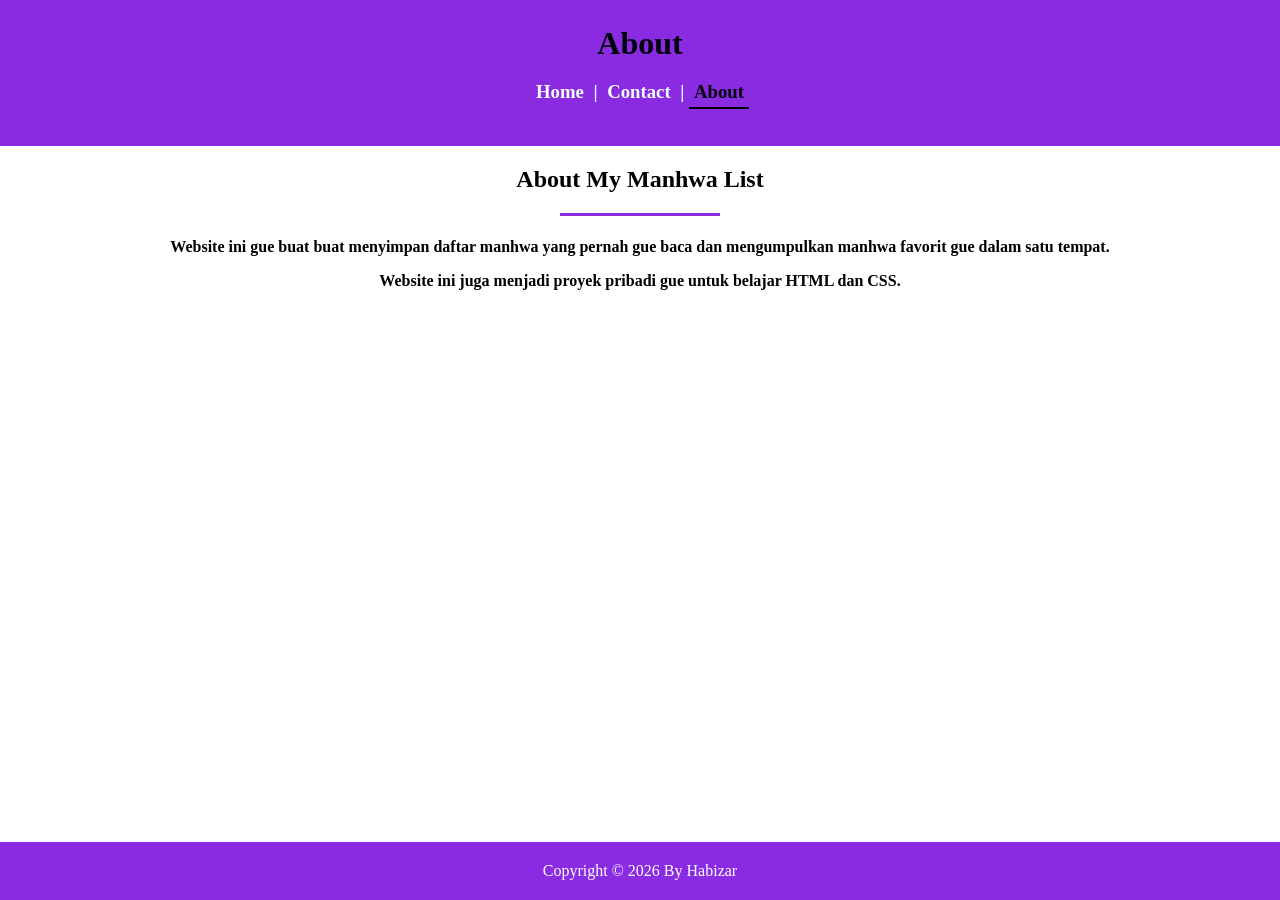
==== About.html @ 856110dd "Add files via upload" ====
<!DOCTYPE html>
<html lang="en">
<head>
    <meta charset="UTF-8">
    <meta name="viewport" content="width=device-width, initial-scale=1.0">
    <title>website Saya</title>
    <link rel="stylesheet" href="style.css"></style>
</head>
<body>
     <header>
        <h1>About</h1>
    <nav>
        <h3>
             <a href="Home.html">Home</a> |
        <a href="My list.html">Contact</a> |
        <a href="About.html" class="active">About</a>
        </h3>
    </nav>
    </header>
   <div class="intro-about">
<h2>About My Manhwa List</h2>
    <hr class="garis">
<h4>
    <p>
    Website ini gue buat buat menyimpan daftar manhwa
    yang pernah gue baca dan mengumpulkan manhwa
    favorit gue dalam satu tempat.
</p>

<p>
    Website ini juga menjadi proyek pribadi gue
    untuk belajar HTML dan CSS.
</p>
</h4>
   </div>

    <footer>
            <p>Copyright &copy; 2026 By Habizar</p>
    </footer>

</body>
</html>
---- style.css ----
html, body {
    margin: 0;
    min-height: 100%;
}

body {
    min-height: 100vh;
    display: flex;
    flex-direction: column;
}

footer {
    background-color: blueviolet;
    color: white;
    text-align: center;
    padding: 15px;
    margin-top: auto;
}

footer p {
    margin: 5px 0;
}

h1 {
    color: rgb(1, 1, 11);
}
.intro {
    text-align: center;
}
.intro-about {
    text-align: center;
}
.garis {
     width: 160px;
    height: 3px;
    border: none;
    background-color: blueviolet;
    margin: 10px auto 20px;
}

nav a {
    color: azure;
    text-decoration: none;
    padding: 5px;
}
nav a.active {
    color: rgb(1, 1, 11);
    font-weight: bold;
    border-bottom: 2px solid rgb(1, 1, 11);
}

.countainer {
    max-width: 1100px;
    margin: 0 auto;
    display: flex;
    flex-direction: row;
    justify-content: center;
    align-items: flex-start;
    gap: 20px;
    flex-wrap: wrap;
    padding: 30px 20px;
}
.manhwa-info .rating {
    color: #E9D5FF;
    font-weight: bold;
}

.manhwa-card {
    width: 240px;
    flex-shrink: 0;
    background-color: blueviolet;
    color: rgb(15, 2, 26);
    border: 1px solid black;
    border-radius: 12px;
    overflow: hidden;
}
.manhwa-card img {
    width: 100%;
    height: 400px;
    object-fit: cover;
    display: block;
}
.manhwa-info {
    padding: 15px;
}
.manhwa-info h2 {
    font-size: 12px;
    margin: 0 0 10px;
}
.manhwa-info p {
    color: #04010a;
    margin: 0;
}
.manhwa-card {
    transition: transform 0.3s, box-shadow 0.3s;
}

.manhwa-card:hover {
    transform: translateY(-6px);
    box-shadow: 0 8px 25px rgba(0, 0, 0, 0.2);
}
header {
    background-color: blueviolet;
    color: azure;
    padding: 25px 35px;
    width: 100%;
    box-sizing: border-box;
}
header h1 {
    margin: 0;
    text-align: center;
}
header nav {
    text-align: center;
    margin-top: 15px;
}
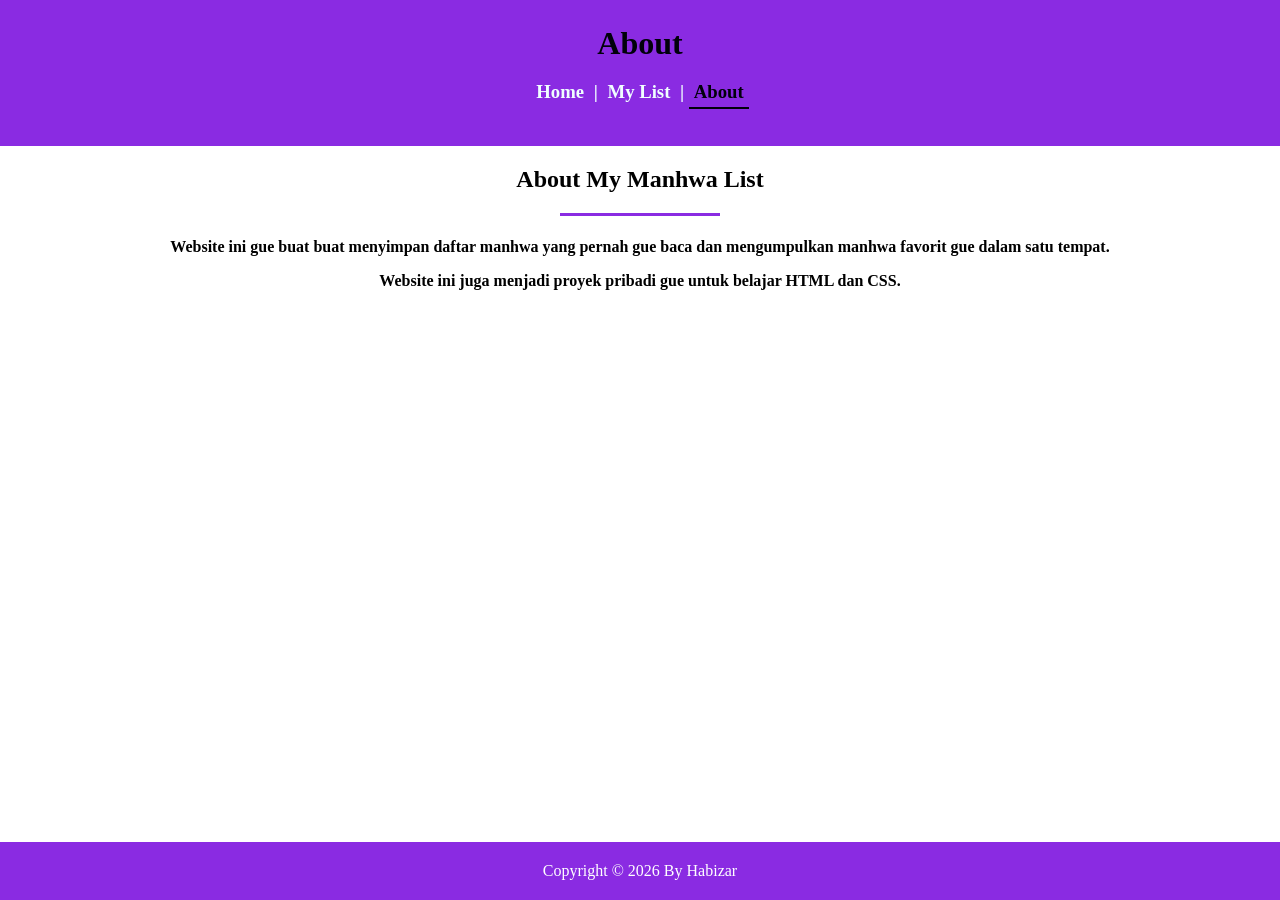
==== commit 59dac0f6: "Fix navigation link text from 'Contact' to 'My List'" ====
--- a/About.html
+++ b/About.html
@@ -12,7 +12,7 @@
     <nav>
         <h3>
              <a href="Home.html">Home</a> |
-        <a href="My list.html">Contact</a> |
+        <a href="My list.html">My List</a> |
         <a href="About.html" class="active">About</a>
         </h3>
     </nav>
@@ -39,4 +39,4 @@
     </footer>
 
 </body>
-</html>+</html>
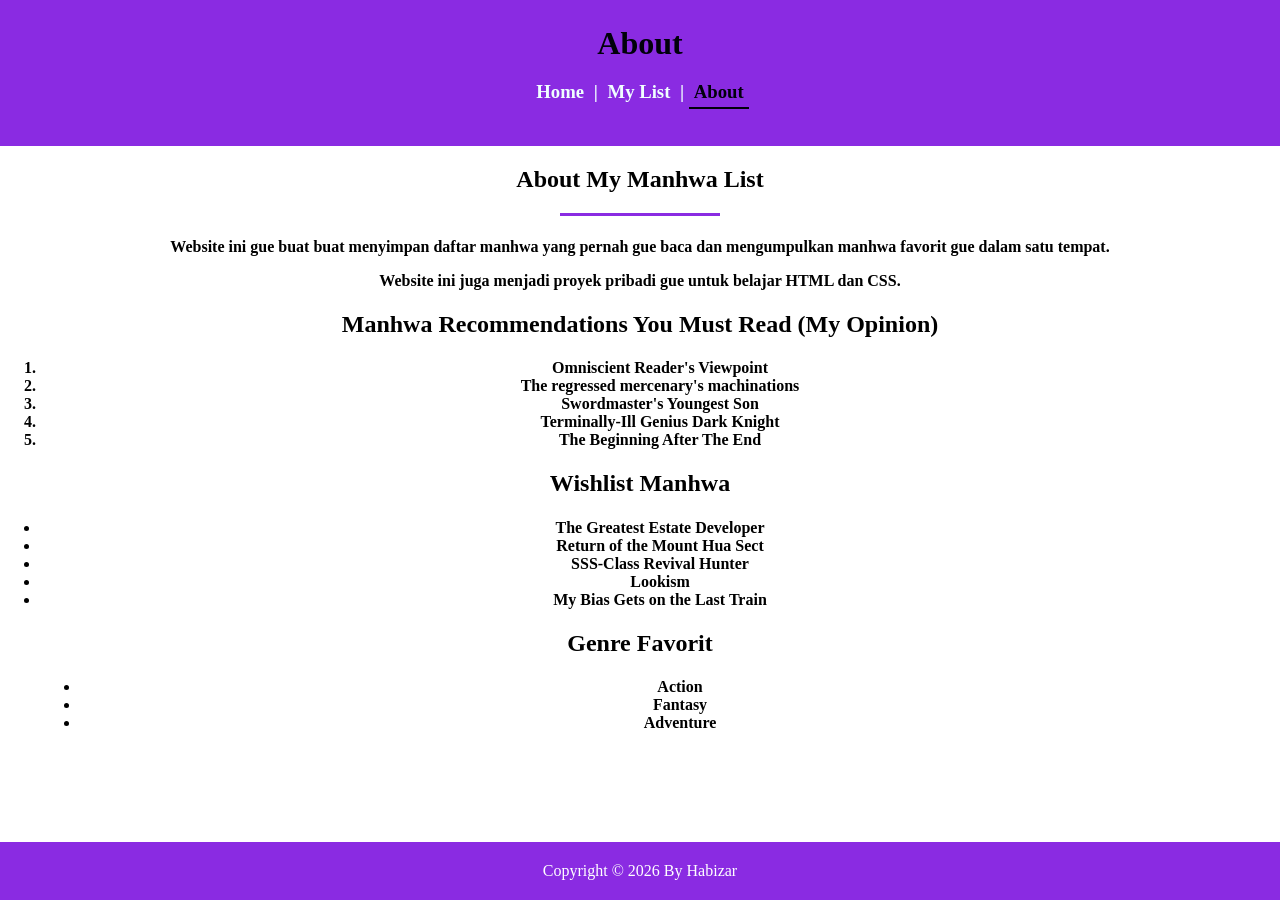
==== commit 5bffb1ef: "Enhance About page with recommendations and wishlist Added recommendations and wishlist sections to " ====
--- a/About.html
+++ b/About.html
@@ -11,7 +11,7 @@
         <h1>About</h1>
     <nav>
         <h3>
-             <a href="Home.html">Home</a> |
+             <a href="index.html">Home</a> |
         <a href="My list.html">My List</a> |
         <a href="About.html" class="active">About</a>
         </h3>
@@ -32,6 +32,36 @@
     untuk belajar HTML dan CSS.
 </p>
 </h4>
+           <h2>Manhwa Recommendations You Must Read (My Opinion)</h2>
+    <ol type="1">
+        <h4>
+        <li>Omniscient Reader's Viewpoint</li>
+        <li>The regressed mercenary's machinations</li>
+        <li>Swordmaster's Youngest Son</li>
+        <li>Terminally-Ill Genius Dark Knight</li>
+        <li>The Beginning After The End</li>
+        </h4>
+    </ol>
+
+    <h2>Wishlist Manhwa</h2>
+        <ul style="list-style-type: disc;">
+            <h4>
+            <li>The Greatest Estate Developer</li>
+            <li>Return of the Mount Hua Sect</li>
+            <li>SSS-Class Revival Hunter</li>
+            <li>Lookism</li>
+            <li> My Bias Gets on the Last Train </li>
+            </h4>
+        </ul>
+        <h2>Genre Favorit</h2>
+        <ul>
+        <ul style="list-style-type: disc;">
+        <h4>
+         <li>Action</li>
+         <li>Fantasy</li>
+         <li>Adventure</li>
+         </h4>
+        </ul>
    </div>
 
     <footer>
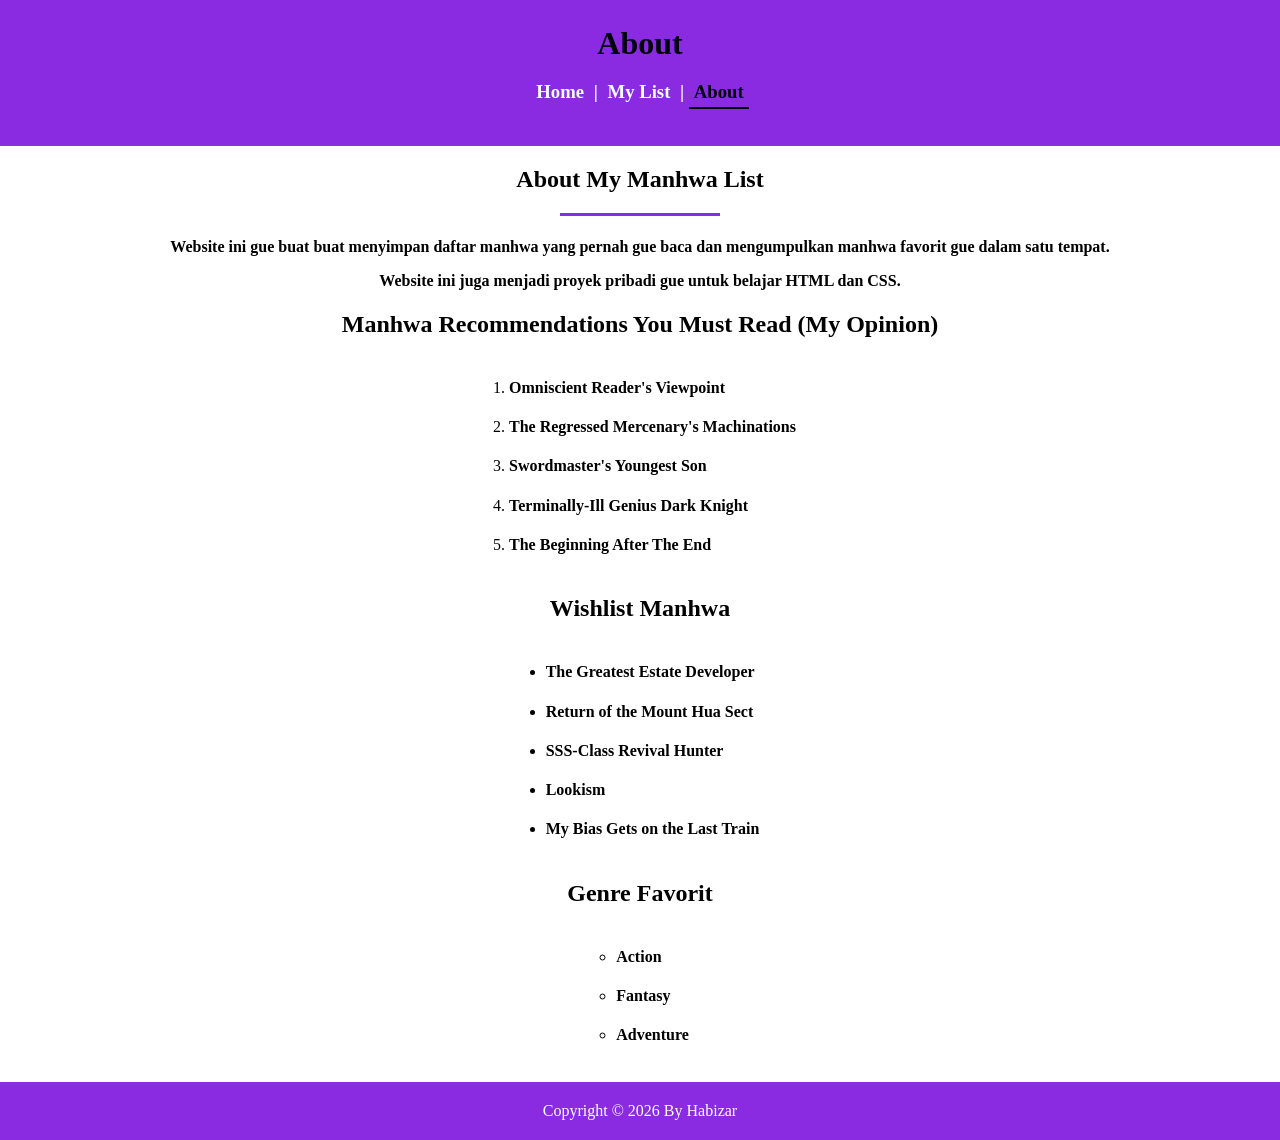
==== commit 414ad183: "Refactor About.html for improved structure and readability Updated HTML structure and improved forma" ====
--- a/About.html
+++ b/About.html
@@ -32,36 +32,32 @@
     untuk belajar HTML dan CSS.
 </p>
 </h4>
-           <h2>Manhwa Recommendations You Must Read (My Opinion)</h2>
-    <ol type="1">
-        <h4>
-        <li>Omniscient Reader's Viewpoint</li>
-        <li>The regressed mercenary's machinations</li>
-        <li>Swordmaster's Youngest Son</li>
-        <li>Terminally-Ill Genius Dark Knight</li>
-        <li>The Beginning After The End</li>
-        </h4>
-    </ol>
+    
+<h2>Manhwa Recommendations You Must Read (My Opinion)</h2>
+<ol type="1">
+    <li><h4>Omniscient Reader's Viewpoint</h4></li>
+    <li><h4>The Regressed Mercenary's Machinations</h4></li>
+    <li><h4>Swordmaster's Youngest Son</h4></li>
+    <li><h4>Terminally-Ill Genius Dark Knight</h4></li>
+    <li><h4>The Beginning After The End</h4></li>
+</ol>
 
-    <h2>Wishlist Manhwa</h2>
-        <ul style="list-style-type: disc;">
-            <h4>
-            <li>The Greatest Estate Developer</li>
-            <li>Return of the Mount Hua Sect</li>
-            <li>SSS-Class Revival Hunter</li>
-            <li>Lookism</li>
-            <li> My Bias Gets on the Last Train </li>
-            </h4>
-        </ul>
-        <h2>Genre Favorit</h2>
-        <ul>
-        <ul style="list-style-type: disc;">
-        <h4>
-         <li>Action</li>
-         <li>Fantasy</li>
-         <li>Adventure</li>
-         </h4>
-        </ul>
+<h2>Wishlist Manhwa</h2>
+<ul style="list-style-type: disc;">
+    <li><h4>The Greatest Estate Developer</h4></li>
+    <li><h4>Return of the Mount Hua Sect</h4></li>
+    <li><h4>SSS-Class Revival Hunter</h4></li>
+    <li><h4>Lookism</h4></li>
+    <li><h4>My Bias Gets on the Last Train</h4></li>
+</ul>
+
+<h2>Genre Favorit</h2>
+<ul style="list-style-type: circle;">
+    <li><h4>Action</h4></li>
+    <li><h4>Fantasy</h4></li>
+    <li><h4>Adventure</h4></li>
+</ul>
+ 
    </div>
 
     <footer>
--- a/style.css
+++ b/style.css
@@ -115,3 +115,10 @@
     text-align: center;
     margin-top: 15px;
 }
+ol, ul {
+    display: table;
+    margin-left: auto;
+    margin-right: auto;
+    padding-left: 25px;
+    text-align: left;
+}
